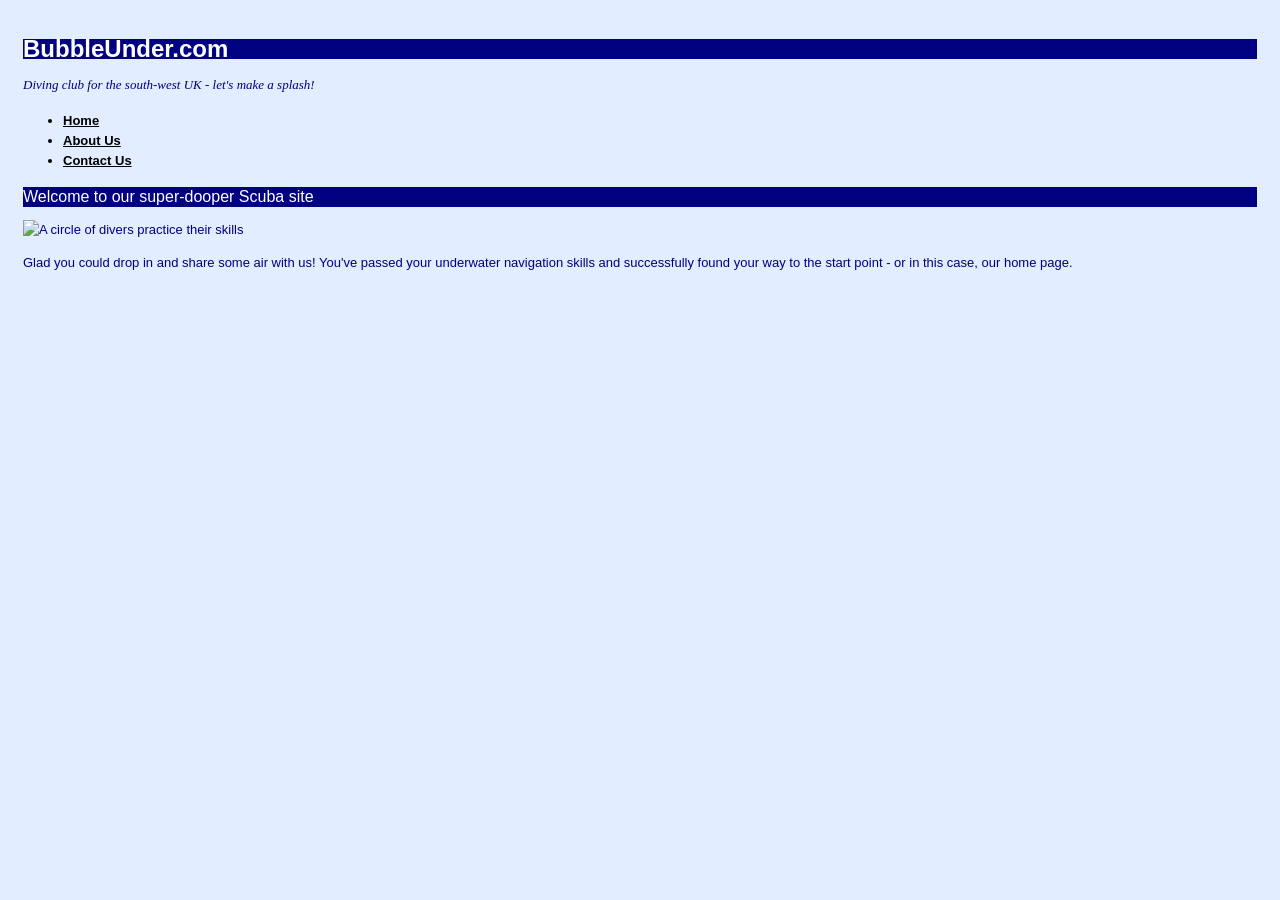
==== index.html @ 5ad3fad1 "Add files via upload" ====
<!DOCTYPE html>
<html lang="en">
  <head>
    <title>Bubble Under - The diving club for the south-west UK</title>
    <meta charset="utf-8"/>
    <link href="style1.css" rel="stylesheet" type="text/css"/>
  </head>
  <body>
    <div id="header">
      <div id="sitebranding">
        <h1>BubbleUnder.com</h1>
      </div>
      <div id="tagline">
        <p>Diving club for the south-west UK - let's make a splash!</p>
      </div>
    </div> <!-- end of header div -->
    <div id="navigation">
      <ul>
        <li><a href="index.html">Home</a></li>
        <li><a href="about.html">About Us</a></li>
        <li><a href="contact.html">Contact Us</a></li>
      </ul>
    </div> <!-- end of navigation div -->
    <div id="bodycontent">
      <h2>Welcome to our super-dooper Scuba site</h2>
      <p><img src="divers-circle.jpg" width="200" height="162"
          alt="A circle of divers practice their skills"/>
      </p>
      <p>Glad you could drop in and share some air with us! You've passed
          your underwater navigation skills and successfully found your way to
          the start point - or in this case, our home page.</p>
    </div> <!-- end of bodycontent div -->
  </body>
</html>
---- style1.css ----
/*
CSS for Bubble Under site
*/
body {
  font-family: Verdana, Helvetica, Arial, sans-serif;
  background-color: #e2edff;
  line-height: 125%;
  padding: 15px;
}

p {
  font-size: small;
  color: navy;
}

#tagline p {
  font-style: italic;
  font-family: Georgia, Times, serif;
}

h1 {
  font-family: "Trebuchet MS", Helvetica, Arial, sans-serif;
  font-size: x-large;
}

li {
  font-size: small;
}

h1 {
  font-size: x-large;
}

h2 {
  color: blue;
  font-size: medium;
  font-weight: normal;
}

em {
  text-transform: uppercase;
}

h1, h2, h3 {
  font-family: "Trebuchet MS", Helvetica, Arial, sans-serif;
  background-color: navy;
  color: white;
}

a {   
  font-weight: bold; 
}

a:link {
  color: black;
}

a:visited {
  color: gray;
}

a:hover {
  text-decoration: none;
  color: white;
  background-color: navy;
}

a:active {
  color: aqua;
  background-color: navy;
}

.fun {
  color: #339999;
  font-family: Georgia, Times, serif;
  letter-spacing: 0.05em;
}

blockquote.fun {
  font-style: italic;
}
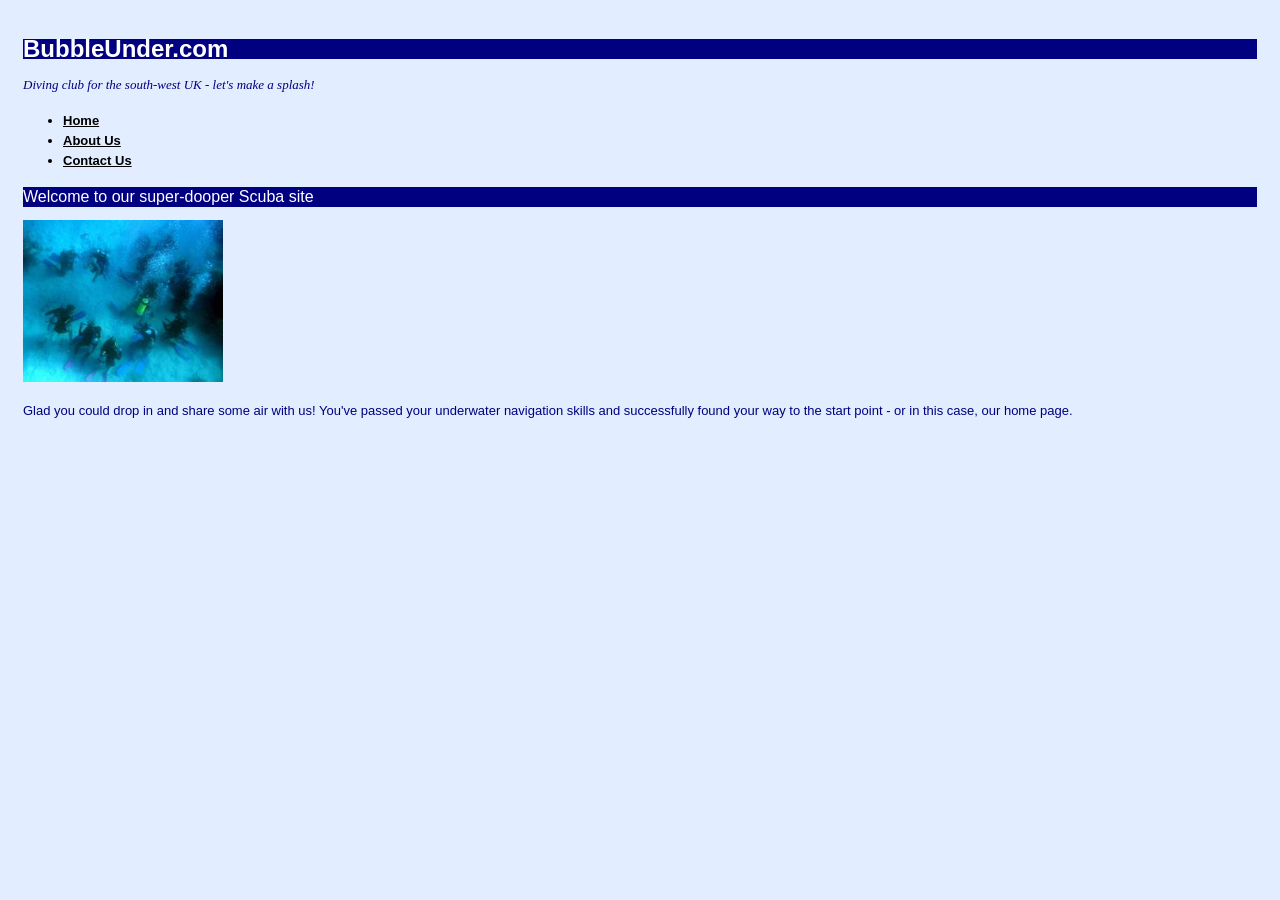
==== commit 2c3eff50: "Add files via upload" ====
--- a/index.html
+++ b/index.html
@@ -1,5 +1,8 @@
 <!DOCTYPE html>
 <html lang="en">
+<!--Scott Bauer--> 
+<!--CS105--> 
+<!--04/24/2025--> 
   <head>
     <title>Bubble Under - The diving club for the south-west UK</title>
     <meta charset="utf-8"/>
--- a/style1.css
+++ b/style1.css
@@ -1,6 +1,13 @@
-/*
-CSS for Bubble Under site
-*/
+/* Scott Bauer */
+/* CS105 */
+/* 04/24/2025 */
+
+
+
+/* CSS page for Bubble Under website assignment */
+
+
+
 body {
   font-family: Verdana, Helvetica, Arial, sans-serif;
   background-color: #e2edff;
